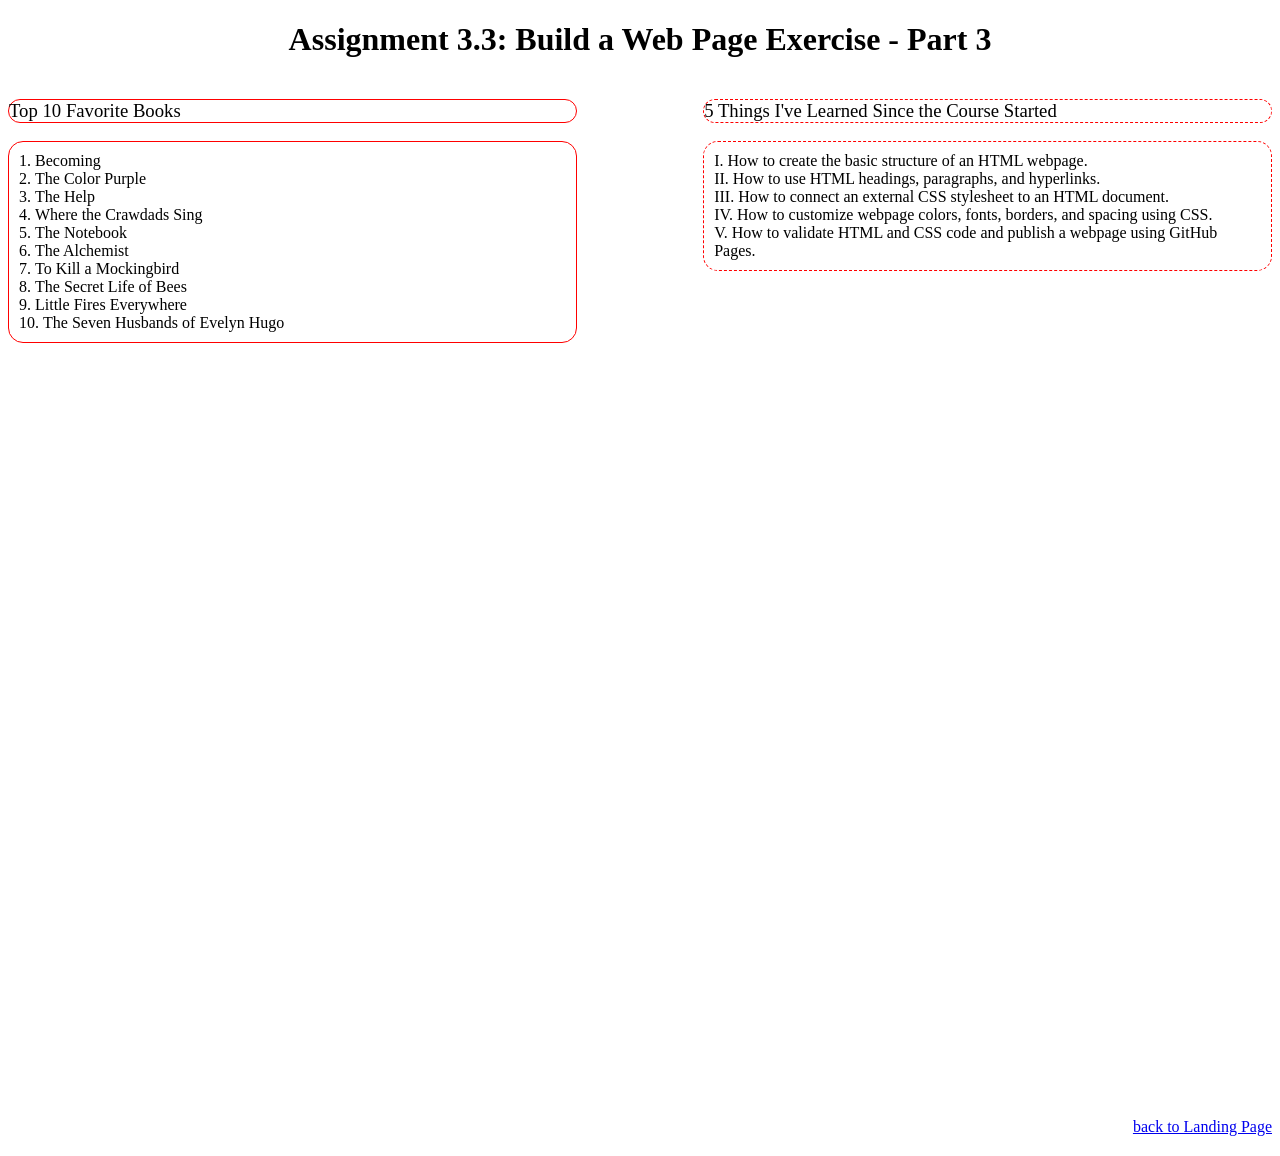
==== module-3/Smith_Mod3_3.html @ 45a199e4 "Complete CSD 340 Module 3.3 Assignment" ====
<!--
Name: Brittany Smith
Date: 11/01/2026
Assignment: CSD 340 Module 3.3
-->

<!DOCTYPE html>
<html lang="en">
<head>
    <meta charset="UTF-8">
    <meta name="viewport" content="width=device-width, initial-scale=1.0">
    <title>CSD 340 Web Development with HTML and CSS</title>
    <link rel="stylesheet" href="Smith_Mod3_3.css">
</head>

<body>
    <div id="container">

        <h1>Assignment 3.3: Build a Web Page Exercise - Part 3</h1>

        <div id="left-div">
            <h3>Top 10 Favorite Books</h3>

            <ol>
                <li>Becoming</li>
                <li>The Color Purple</li>
                <li>The Help</li>
                <li>Where the Crawdads Sing</li>
                <li>The Notebook</li>
                <li>The Alchemist</li>
                <li>To Kill a Mockingbird</li>
                <li>The Secret Life of Bees</li>
                <li>Little Fires Everywhere</li>
                <li>The Seven Husbands of Evelyn Hugo</li>
            </ol>
        </div>

        <div id="right-div">
            <h3>5 Things I've Learned Since the Course Started</h3>

            <ul>
                <li>How to create the basic structure of an HTML webpage.</li>
                <li>How to use HTML headings, paragraphs, and hyperlinks.</li>
                <li>How to connect an external CSS stylesheet to an HTML document.</li>
                <li>How to customize webpage colors, fonts, borders, and spacing using CSS.</li>
                <li>How to validate HTML and CSS code and publish a webpage using GitHub Pages.</li>
            </ul>
        </div>

        <div id="last-div">
            <a href="../index.html">back to Landing Page</a>
        </div>

    </div>
</body>
</html>
---- module-3/Smith_Mod3_3.css ----
/*
Name: Brittany Smith
Date: 11/01/2026
Assignment: CSD 340 Module 3.3
*/

h1 {
    text-align: center;
}

#left-div {
    width: 45%;
    float: left;
}

#right-div {
    width: 45%;
    float: right;
}

#last-div {
    width: 100%;
    margin-top: 60%;
    float: right;
    margin-bottom: 20px;
}

h3 {
    font-weight: 500;
}

ol, ul {
    font-weight: 300;
}

#left-div h3,
#left-div ol {
    border: 1px solid red;
    border-radius: 15px;
}

#left-div ol {
    padding: 10px;
    list-style-position: inside;
}

#right-div h3,
#right-div ul {
    border: 1px dashed red;
    border-radius: 15px;
}

#right-div ul {
    padding: 10px;
    list-style-type: upper-roman;
    list-style-position: inside;
}

a:hover {
    text-decoration: underline;
}

#last-div a {
    float: right;
}
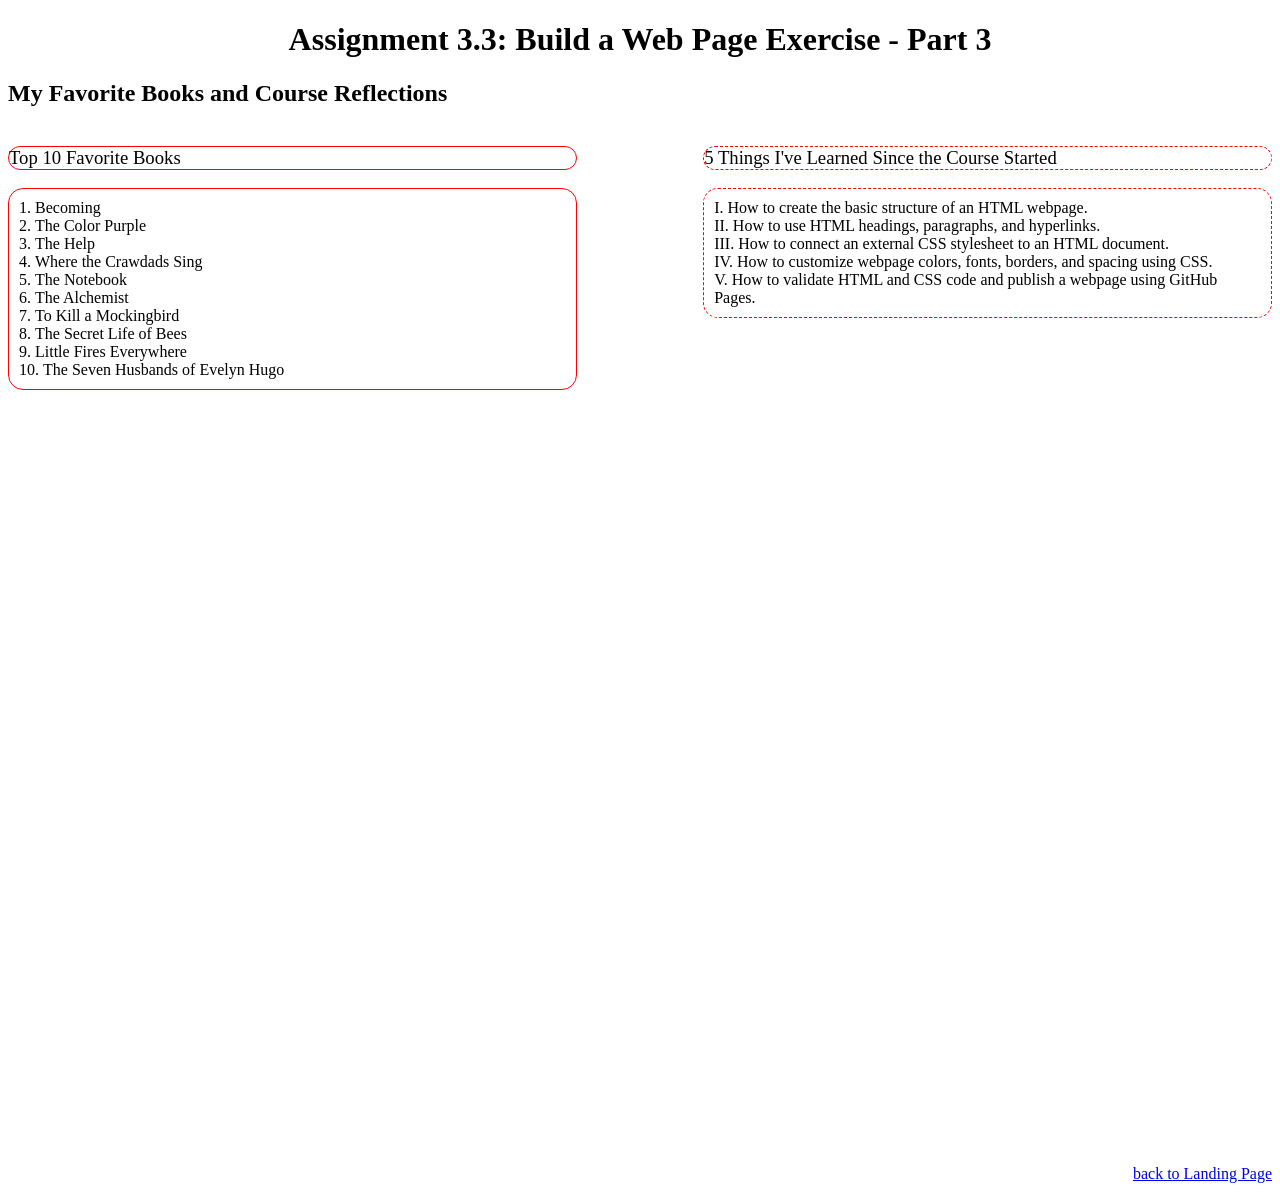
==== commit f11ae855: "Fix HTML validation errors for Module 3.3" ====
--- a/module-3/Smith_Mod3_3.html
+++ b/module-3/Smith_Mod3_3.html
@@ -17,7 +17,7 @@
     <div id="container">
 
         <h1>Assignment 3.3: Build a Web Page Exercise - Part 3</h1>
-
+        <h2>My Favorite Books and Course Reflections</h2>
         <div id="left-div">
             <h3>Top 10 Favorite Books</h3>
 
